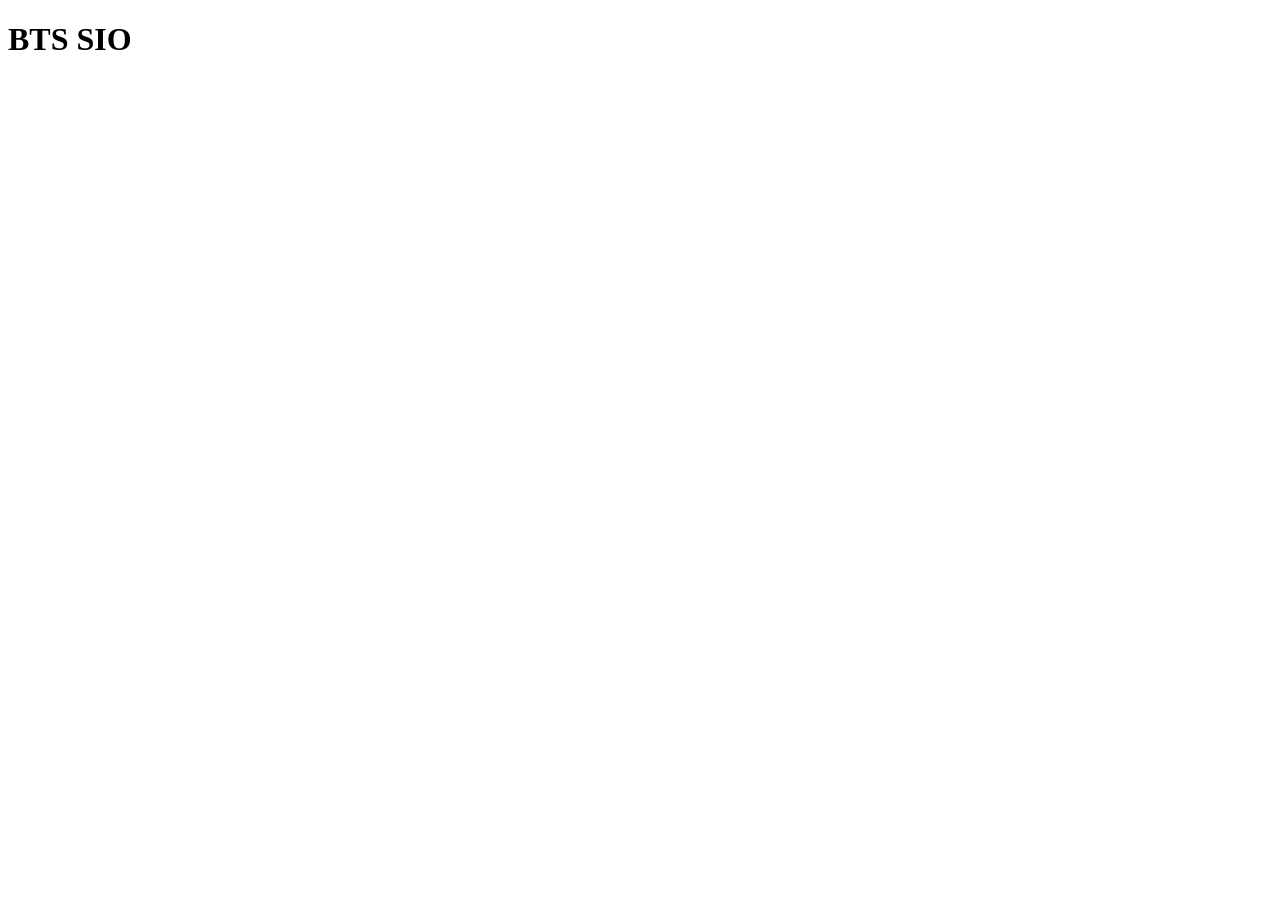
==== BTSSIO.html @ 3c4bebfa "implémentation acceuil" ====
<!DOCTYPE html>
<html lang="fr">
<head>
    <meta charset="UTF-8">
    <meta name="viewport" content="width=device-width, initial-scale=1.0">
    <title>BTS SIO</title>
</head>
<body>
    <h1>BTS SIO</h1>
</body>
</html>
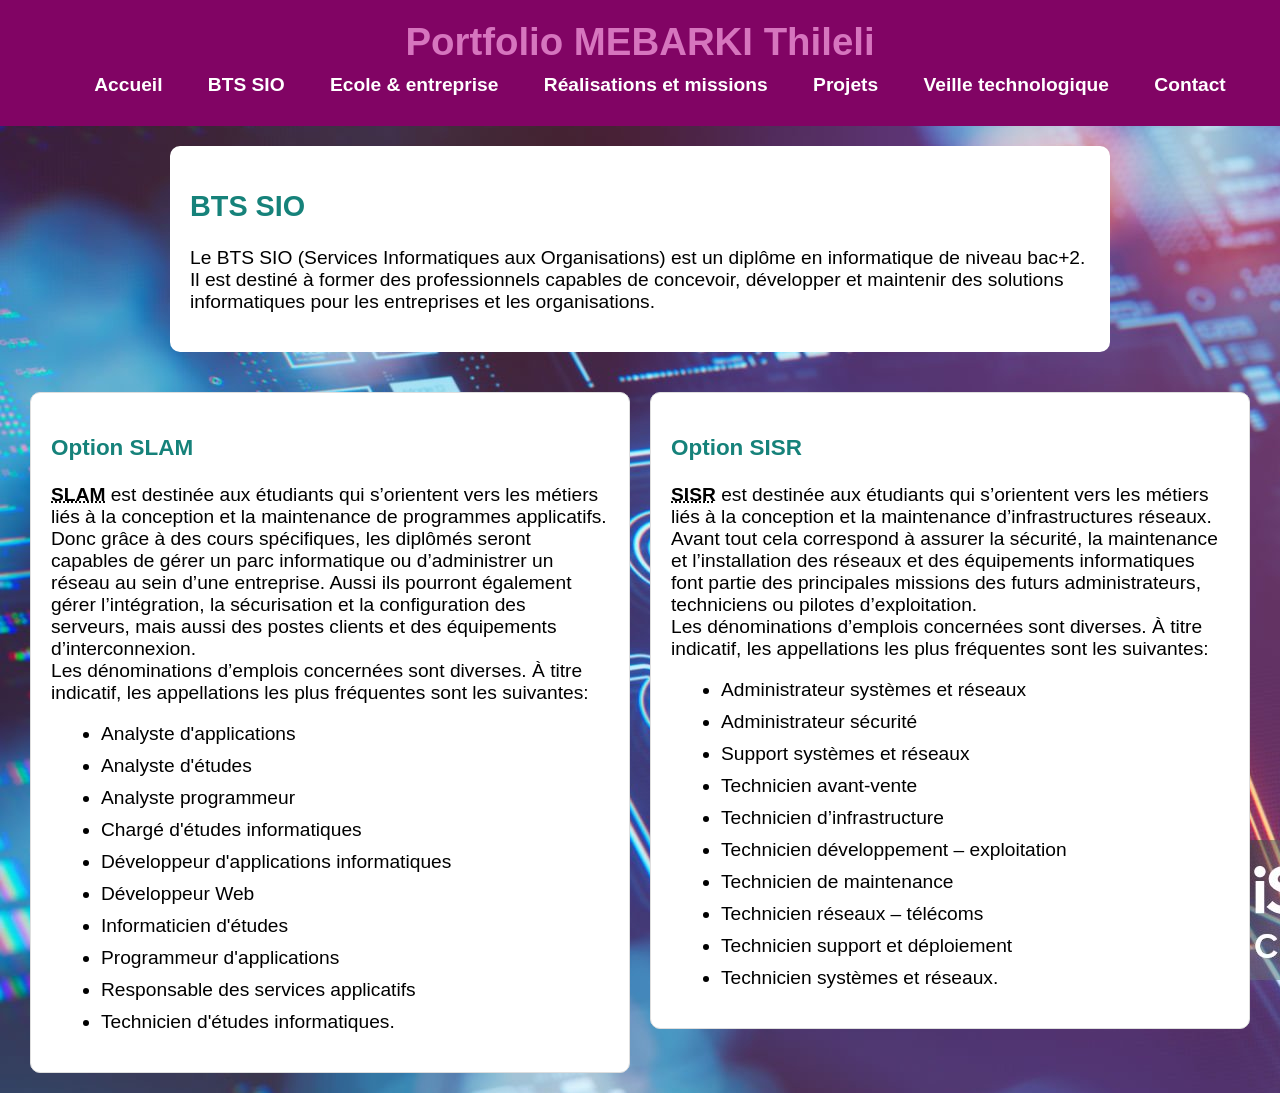
==== commit 0bbcf2f9: "implémentation accueil et BTS SIO" ====
--- a/BTSSIO.html
+++ b/BTSSIO.html
@@ -3,9 +3,81 @@
 <head>
     <meta charset="UTF-8">
     <meta name="viewport" content="width=device-width, initial-scale=1.0">
+    <link rel="stylesheet" href="style.css">
     <title>BTS SIO</title>
 </head>
 <body>
-    <h1>BTS SIO</h1>
+    <video autoplay muted loop class="background-video">
+        <source src="/videofond.mp4" type="video/mp4">    
+    </video>
+
+    <header>
+        <h1>Portfolio MEBARKI Thileli</h1>
+        <nav class="nav-menu">
+            <ul>
+                <li><a href="/index.html">Accueil</a></li>
+                <li><a href="/BTSSIO.html">BTS SIO</a></li>
+                <li><a href="/ecole&entreprise.html">Ecole & entreprise</a></li>
+                <li><a href="/realisations.html">Réalisations et missions</a></li>
+                <li><a href="/projets.html">Projets</a></li>
+                <li><a href="/veille.html">Veille technologique</a></li>
+                <li><a href="/contact.html">Contact</a></li>
+            </ul>
+        </nav>
+
+    </header>
+
+    <main>
+        <section>
+            <h2>BTS SIO</h2>
+            <p>Le BTS SIO (Services Informatiques aux Organisations) est un diplôme en informatique de niveau bac+2. Il est destiné à former des professionnels capables de concevoir, développer et maintenir des solutions informatiques pour les entreprises et les organisations.</p>
+        </section>
+        
+
+        <div class="flex-container">
+            <!-- Partie SLAM -->
+            <div class="option option-slam">
+                <h3>Option SLAM</h3>
+                <p><strong> <abbr title="Solutions logicielles et applications métiers">SLAM</abbr> </strong> est destinée aux étudiants qui s’orientent vers les métiers liés à la conception et la maintenance de programmes applicatifs. Donc grâce à des cours spécifiques, les diplômés seront capables de gérer un parc informatique ou d’administrer un réseau au sein d’une entreprise. Aussi ils pourront également gérer l’intégration, la sécurisation et la configuration des serveurs, mais aussi des postes clients et des équipements d’interconnexion. <br>
+                    Les dénominations d’emplois concernées sont diverses. À titre indicatif, les appellations les plus
+                    fréquentes sont les suivantes:</p>
+                
+                <ul>
+
+                    <li> Analyste d'applications </li>
+                    <li> Analyste d'études </li>
+                    <li> Analyste programmeur </li>
+                    <li> Chargé d'études informatiques </li>
+                    <li> Développeur d'applications informatiques </li>
+                    <li> Développeur Web </li>
+                    <li> Informaticien d'études </li>
+                    <li> Programmeur d'applications </li>
+                    <li> Responsable des services applicatifs </li>
+                    <li> Technicien d'études informatiques.</li>
+
+                </ul>
+            </div>
+
+            <!-- Partie SISR -->
+            <div class="option option-sisr">
+                <h3>Option SISR</h3>
+                <p><strong> <abbr title="Solutions d'infrastructure, systèmes et réseaux">SISR</abbr></strong> est destinée aux étudiants qui s’orientent vers les métiers liés à la conception et la maintenance d’infrastructures réseaux. Avant tout cela correspond à assurer la sécurité, la maintenance et l’installation des réseaux et des équipements informatiques font partie des principales missions des futurs administrateurs, techniciens ou pilotes d’exploitation. <br> 
+                    Les dénominations d’emplois concernées sont diverses. À titre indicatif, les appellations les plus
+                    fréquentes sont les suivantes: </p>
+                <ul>
+                    <li>Administrateur systèmes et réseaux </li>
+                    <li>Administrateur sécurité </li>
+                    <li>Support systèmes et réseaux </li>
+                    <li>Technicien avant‐vente </li>
+                    <li>Technicien d’infrastructure </li>
+                    <li>Technicien développement – exploitation </li>
+                    <li>Technicien de maintenance </li>
+                    <li>Technicien réseaux – télécoms </li>
+                    <li>Technicien support et déploiement </li>
+                    <li>Technicien systèmes et réseaux.</li>
+                </ul>
+            </div>
+        </div>
+    </main>
 </body>
 </html>
--- a/style.css
+++ b/style.css
@@ -0,0 +1,114 @@
+body {
+    font-family: Arial;
+    font-size: 1.2rem;
+    margin: 0;
+    padding: 0;
+    color: #000000;
+    background-image: url(fond.jpg);
+    
+}
+
+/* En-tête */
+header {
+    background-color: #810464;
+    color: rgb(214, 117, 190);
+    padding: 20px 0;
+    text-align: center;
+}
+
+header h1 {
+    margin: 0;
+
+}
+
+h2 {
+    color: #16827a;
+}
+  
+h3{
+    color: #16827a;
+}
+
+nav ul {
+    margin: 10px;
+}
+
+nav ul li {
+    display: inline;
+    margin: 0 20px;
+    
+}
+
+nav ul li a {
+    color: rgb(255, 255, 255);
+    text-decoration:none;
+    font-weight: bold;
+}
+
+nav ul li a:hover {
+    text-decoration: underline;
+}
+
+.boutton {
+    display: inline-block;
+    padding: 10px 20px;
+    background-color: #810464 ; 
+    color: white;
+    text-decoration: none;
+    font-size: 16px;
+    border-radius: 5px;
+    margin: 0 10px;
+}
+
+.boutton:hover {
+    background-color: #16827a; 
+}
+
+section {
+    padding: 20px;
+    margin: 20px auto;
+    max-width: 900px;
+    background-color: rgb(255, 255, 255);
+    border-radius: 10px;
+}
+
+.flex-container {
+    display: flex;
+    justify-content: space-around; 
+    align-items: flex-start;
+    padding: 20px;
+}
+
+/* Style pour les sections SLAM et SISR */
+.option {
+    width: 45%;
+    padding: 20px;
+    background-color: rgb(255, 255, 255);
+    border: 1px solid #dedede;
+    border-radius: 10px;
+    text-align: left;
+}
+
+.option h3 {
+    color: #16827a;
+}
+
+.option ul {
+    list-style-type: none;
+    padding: 0;
+}
+
+.option li {
+    margin: 10px 50px ;
+    list-style-type: disc;
+    
+}
+.background-video {
+    position: fixed;
+    top: 0;
+    left: 0;
+    width: 100%;
+    height: 100%;
+    object-fit: cover; /* Ajuste la vidéo pour couvrir tout l'écran */
+    z-index: -1; /* Place la vidéo derrière le contenu */
+}
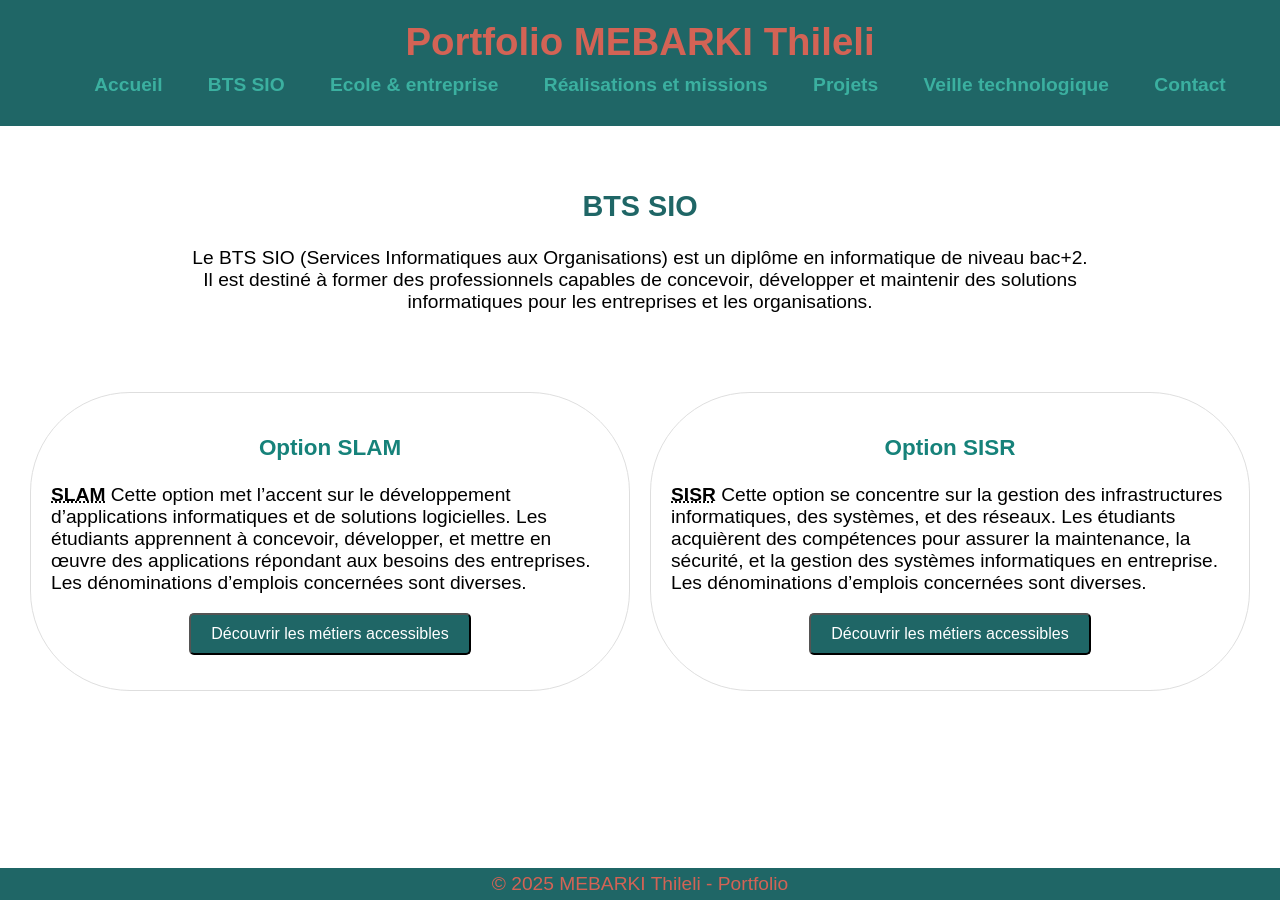
==== commit 764de876: "implémentation accueil et BTS SIO" ====
--- a/BTSSIO.html
+++ b/BTSSIO.html
@@ -4,6 +4,7 @@
     <meta charset="UTF-8">
     <meta name="viewport" content="width=device-width, initial-scale=1.0">
     <link rel="stylesheet" href="style.css">
+    <script src="script.js"></script>
     <title>BTS SIO</title>
 </head>
 <body>
@@ -38,12 +39,11 @@
             <!-- Partie SLAM -->
             <div class="option option-slam">
                 <h3>Option SLAM</h3>
-                <p><strong> <abbr title="Solutions logicielles et applications métiers">SLAM</abbr> </strong> est destinée aux étudiants qui s’orientent vers les métiers liés à la conception et la maintenance de programmes applicatifs. Donc grâce à des cours spécifiques, les diplômés seront capables de gérer un parc informatique ou d’administrer un réseau au sein d’une entreprise. Aussi ils pourront également gérer l’intégration, la sécurisation et la configuration des serveurs, mais aussi des postes clients et des équipements d’interconnexion. <br>
-                    Les dénominations d’emplois concernées sont diverses. À titre indicatif, les appellations les plus
-                    fréquentes sont les suivantes:</p>
+                <p><strong> <abbr title="Solutions logicielles et applications métiers">SLAM</abbr> </strong> Cette option met l’accent sur le développement d’applications informatiques et de solutions logicielles. Les étudiants apprennent à concevoir, développer, et mettre en œuvre des applications répondant aux besoins des entreprises. <br>
+                    Les dénominations d’emplois concernées sont diverses.
+                </p>
                 
                 <ul>
-
                     <li> Analyste d'applications </li>
                     <li> Analyste d'études </li>
                     <li> Analyste programmeur </li>
@@ -56,14 +56,15 @@
                     <li> Technicien d'études informatiques.</li>
 
                 </ul>
+                <button class="boutton toggle-jobs">Découvrir les métiers accessibles</button>
             </div>
 
             <!-- Partie SISR -->
             <div class="option option-sisr">
                 <h3>Option SISR</h3>
-                <p><strong> <abbr title="Solutions d'infrastructure, systèmes et réseaux">SISR</abbr></strong> est destinée aux étudiants qui s’orientent vers les métiers liés à la conception et la maintenance d’infrastructures réseaux. Avant tout cela correspond à assurer la sécurité, la maintenance et l’installation des réseaux et des équipements informatiques font partie des principales missions des futurs administrateurs, techniciens ou pilotes d’exploitation. <br> 
-                    Les dénominations d’emplois concernées sont diverses. À titre indicatif, les appellations les plus
-                    fréquentes sont les suivantes: </p>
+                <p><strong> <abbr title="Solutions d'infrastructure, systèmes et réseaux">SISR</abbr></strong> Cette option se concentre sur la gestion des infrastructures informatiques, des systèmes, et des réseaux. Les étudiants acquièrent des compétences pour assurer la maintenance, la sécurité, et la gestion des systèmes informatiques en entreprise. <br> 
+                    Les dénominations d’emplois concernées sont diverses. 
+                </p>
                 <ul>
                     <li>Administrateur systèmes et réseaux </li>
                     <li>Administrateur sécurité </li>
@@ -76,8 +77,11 @@
                     <li>Technicien support et déploiement </li>
                     <li>Technicien systèmes et réseaux.</li>
                 </ul>
+                <button class="boutton toggle-jobs">Découvrir les métiers accessibles</button>
             </div>
         </div>
     </main>
+
+    <footer> © 2025 MEBARKI Thileli - Portfolio</footer>
 </body>
 </html>
--- a/style.css
+++ b/style.css
@@ -4,14 +4,13 @@
     margin: 0;
     padding: 0;
     color: #000000;
-    background-image: url(fond.jpg);
     
 }
 
 /* En-tête */
 header {
-    background-color: #810464;
-    color: rgb(214, 117, 190);
+    background-color: #1f6666;
+    color: #d36355;
     padding: 20px 0;
     text-align: center;
 }
@@ -22,11 +21,11 @@
 }
 
 h2 {
-    color: #16827a;
+    color: #1f6666;
 }
   
 h3{
-    color: #16827a;
+    color: #1f6666;
 }
 
 nav ul {
@@ -40,7 +39,7 @@
 }
 
 nav ul li a {
-    color: rgb(255, 255, 255);
+    color: #3BB0A0;
     text-decoration:none;
     font-weight: bold;
 }
@@ -52,7 +51,7 @@
 .boutton {
     display: inline-block;
     padding: 10px 20px;
-    background-color: #810464 ; 
+    background-color: #1f6666 ; 
     color: white;
     text-decoration: none;
     font-size: 16px;
@@ -60,22 +59,74 @@
     margin: 0 10px;
 }
 
-.boutton:hover {
-    background-color: #16827a; 
+.cv, .certifications {
+    display: inline-block;
+    padding: 10px 20px;
+    background-color: #1f6666 ; 
+    color: white;
+    text-decoration: none;
+    font-size: 16px;
+    border-radius: 5px;
+    text-align: left;
+    
+}
+
+.cv{
+    margin: 0 10px;
+    margin-left: 300px;
+}
+
+.boutton:hover, .cv:hover, .certifications:hover {
+    background-color:#d36355; 
 }
 
 section {
+    
     padding: 20px;
     margin: 20px auto;
     max-width: 900px;
-    background-color: rgb(255, 255, 255);
-    border-radius: 10px;
-}
-
+    background-color: rgb(255, 255, 255, 0.5);
+    border-radius: 100%;
+}
+
+.presentation{
+    max-width: 900px;
+    margin: 50px auto;
+    padding: 20px;
+    background-color: rgba(255, 255, 255, 0.5);
+    border-radius: 20px;
+    margin-left: 400px;
+    border: 1px solid #dedede;
+    border-radius: 100px;
+
+}
+.image-container {
+    position: absolute;
+    left: 50px; /* Ajuste la distance depuis le bord gauche */
+    top: 52%;
+    transform: translateY(-50%);
+}
+
+.image-container img {
+    width: 300px; /* Ajuste la taille de l’image */
+    border-radius: 50%;
+    
+}
+.presentation p {
+    text-align: left;
+}
+
+section h2 , p {
+    text-align: center;
+}
+
+.flex-container p {
+    text-align: left;
+}
 .flex-container {
     display: flex;
     justify-content: space-around; 
-    align-items: flex-start;
+    align-items: stretch;
     padding: 20px;
 }
 
@@ -83,19 +134,27 @@
 .option {
     width: 45%;
     padding: 20px;
-    background-color: rgb(255, 255, 255);
+    background-color: rgb(255, 255, 255, 0.5);
     border: 1px solid #dedede;
-    border-radius: 10px;
+    border-radius: 100px;
     text-align: left;
 }
 
 .option h3 {
     color: #16827a;
+    text-align: center;
 }
 
 .option ul {
     list-style-type: none;
     padding: 0;
+    display: none;
+}
+.toggle-jobs {
+    text-align: center;
+    display: block;
+    margin: 15px auto; /* Centre horizontalement */
+    
 }
 
 .option li {
@@ -103,6 +162,28 @@
     list-style-type: disc;
     
 }
+.ecole_entreprise{
+    display: flex;
+    justify-content: space-around;
+    margin: 30px;
+    align-items: stretch;
+}
+
+.entreprise, .ecole {
+    width: 45%;
+    padding: 20px;
+    background-color: rgb(255, 255, 255, 0.5);
+    border: 1px solid #dedede;
+    border-radius: 100px;
+    text-align: center;
+}
+
+.ecole_entreprise img{
+    width: 12cm;
+    height: 6cm;
+}
+
+
 .background-video {
     position: fixed;
     top: 0;
@@ -111,4 +192,68 @@
     height: 100%;
     object-fit: cover; /* Ajuste la vidéo pour couvrir tout l'écran */
     z-index: -1; /* Place la vidéo derrière le contenu */
+}
+
+.certi {
+    max-width: 1000px;
+    margin: 20px 40px;
+    display: grid;
+    grid-template-columns: 450px 450px 450px;
+    gap: 10px;
+
+}
+
+.certi img {
+    width: 100%;
+    border-radius: 5px;
+    cursor: pointer;
+    padding: 20px 40px;
+    height: 100%;
+    
+}
+
+.certi img:hover {
+    transform: scale(1.3);
+
+}
+form {
+    max-width: 600px;
+    margin: 0 auto;
+    padding: 20px;
+    background-color: #f9f9f9;
+    border-radius: 10px;
+}
+
+form label {
+    font-weight: bold;
+}
+
+form input, form textarea {
+    width: 100%;
+    padding: 10px;
+    margin: 10px 0;
+    border: 1px solid #ccc;
+    border-radius: 5px;
+}
+
+form input[type="submit"] {
+    background-color: #4CAF50;
+    color: white;
+    border: none;
+    cursor: pointer;
+    padding: 15px;
+}
+
+form input[type="submit"]:hover {
+    background-color: #45a049;
+}
+
+footer {
+    position: fixed;
+    bottom: 0;
+    width: 100%;
+    background-color: #1f6666;
+    color: #d36355;
+    text-align: center;
+    padding: 5px 0;
 }
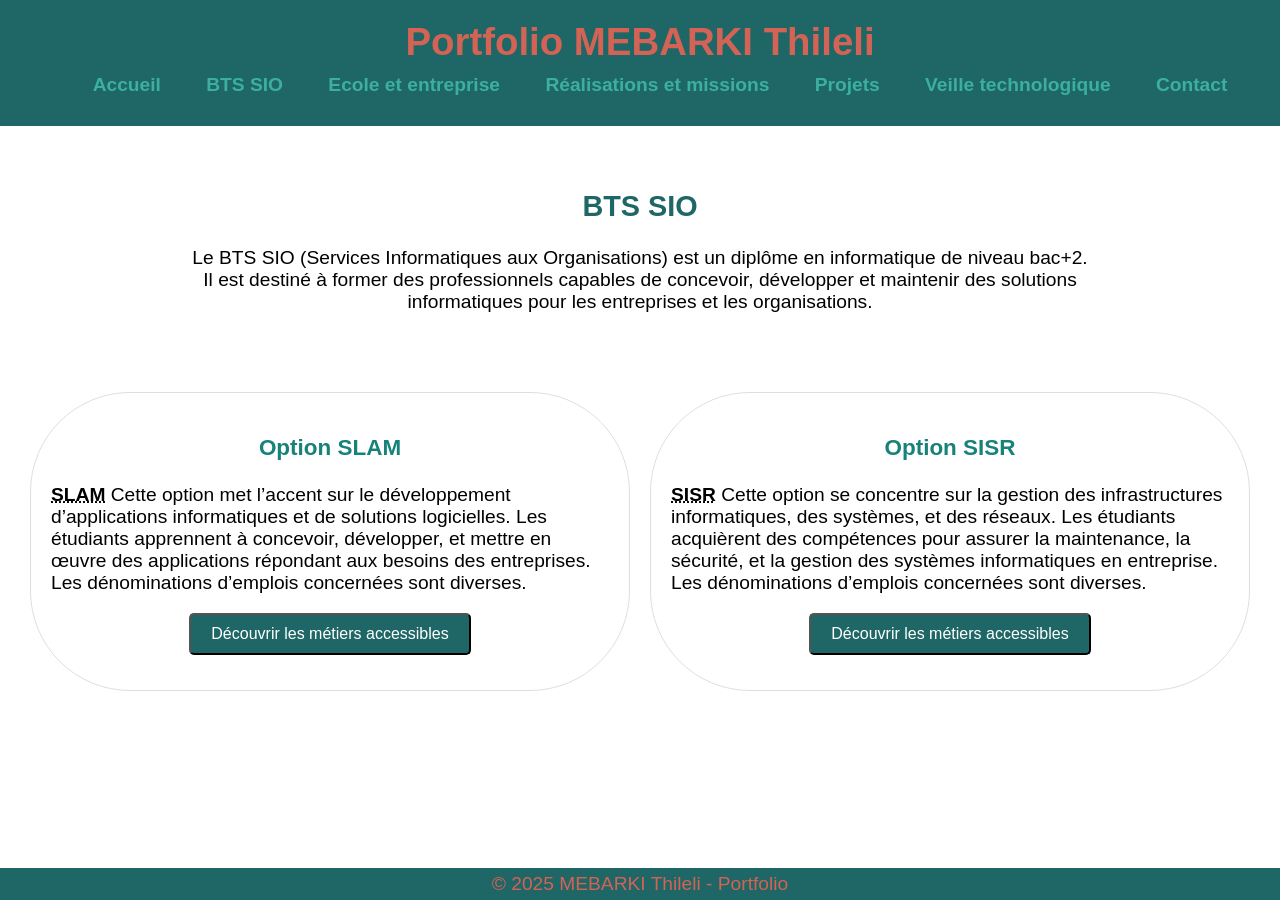
==== commit 18268fb1: "Portfolio" ====
--- a/BTSSIO.html
+++ b/BTSSIO.html
@@ -4,7 +4,6 @@
     <meta charset="UTF-8">
     <meta name="viewport" content="width=device-width, initial-scale=1.0">
     <link rel="stylesheet" href="style.css">
-    <script src="script.js"></script>
     <title>BTS SIO</title>
 </head>
 <body>
@@ -18,7 +17,7 @@
             <ul>
                 <li><a href="/index.html">Accueil</a></li>
                 <li><a href="/BTSSIO.html">BTS SIO</a></li>
-                <li><a href="/ecole&entreprise.html">Ecole & entreprise</a></li>
+                <li><a href="/ecole&entreprise.html">Ecole et entreprise</a></li>
                 <li><a href="/realisations.html">Réalisations et missions</a></li>
                 <li><a href="/projets.html">Projets</a></li>
                 <li><a href="/veille.html">Veille technologique</a></li>
@@ -83,5 +82,7 @@
     </main>
 
     <footer> © 2025 MEBARKI Thileli - Portfolio</footer>
+    <script src="script.js"></script>
 </body>
+
 </html>
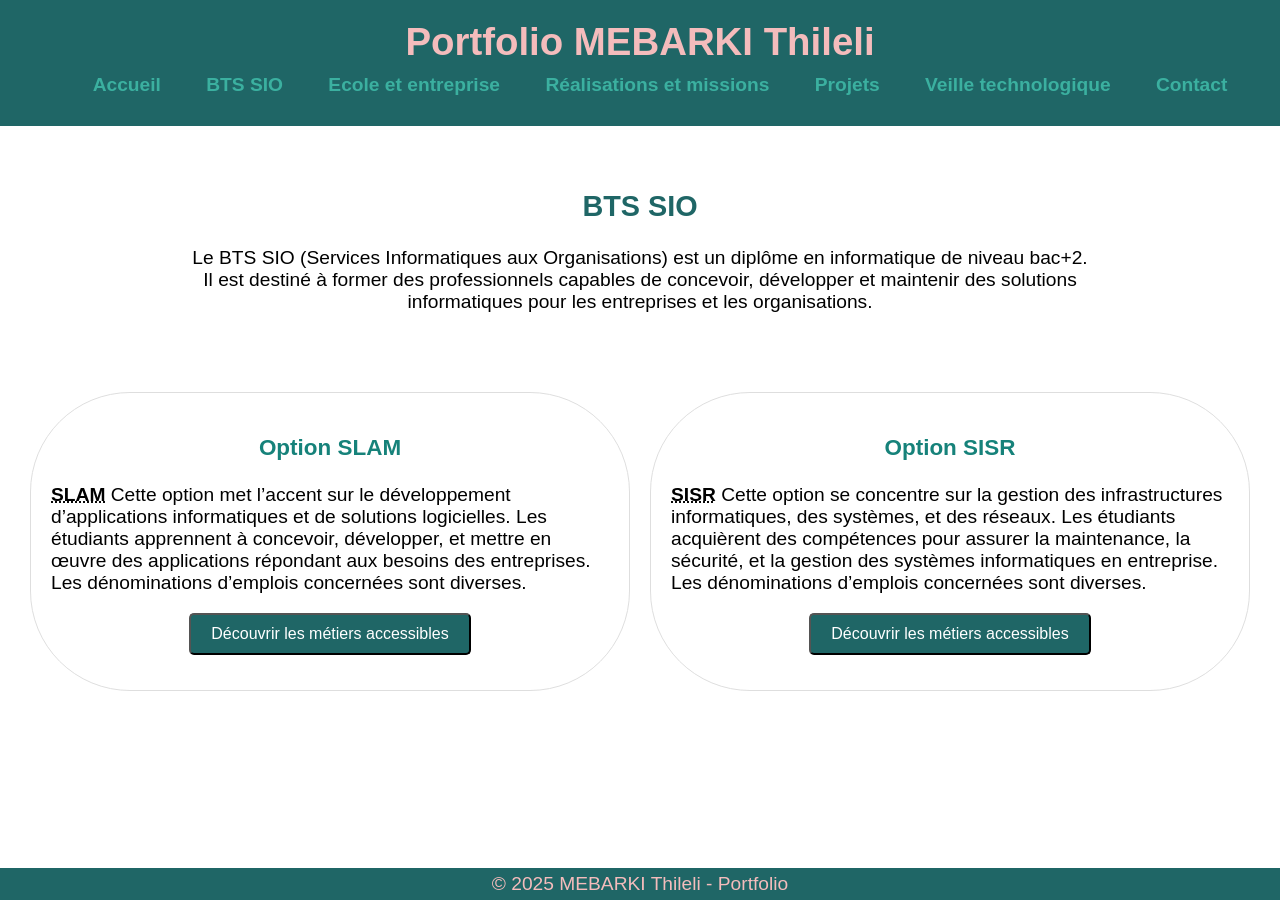
==== commit 4e7c60d9: "mise en ligne" ====
--- a/BTSSIO.html
+++ b/BTSSIO.html
@@ -8,20 +8,20 @@
 </head>
 <body>
     <video autoplay muted loop class="background-video">
-        <source src="/videofond.mp4" type="video/mp4">    
+        <source src="videofond.mp4" type="video/mp4">    
     </video>
 
     <header>
         <h1>Portfolio MEBARKI Thileli</h1>
         <nav class="nav-menu">
             <ul>
-                <li><a href="/index.html">Accueil</a></li>
-                <li><a href="/BTSSIO.html">BTS SIO</a></li>
-                <li><a href="/ecole&entreprise.html">Ecole et entreprise</a></li>
-                <li><a href="/realisations.html">Réalisations et missions</a></li>
-                <li><a href="/projets.html">Projets</a></li>
-                <li><a href="/veille.html">Veille technologique</a></li>
-                <li><a href="/contact.html">Contact</a></li>
+                <li><a href="index.html">Accueil</a></li>
+                <li><a href="BTSSIO.html">BTS SIO</a></li>
+                <li><a href="ecole&entreprise.html">Ecole et entreprise</a></li>
+                <li><a href="realisations.html">Réalisations et missions</a></li>
+                <li><a href="projets.html">Projets</a></li>
+                <li><a href="veille.html">Veille technologique</a></li>
+                <li><a href="contact.html">Contact</a></li>
             </ul>
         </nav>
 
--- a/style.css
+++ b/style.css
@@ -10,7 +10,7 @@
 /* En-tête */
 header {
     background-color: #1f6666;
-    color: #d36355;
+    color: #f4bcbc;
     padding: 20px 0;
     text-align: center;
 }
@@ -23,7 +23,7 @@
 h2 {
     color: #1f6666;
 }
-  
+
 h3{
     color: #1f6666;
 }
@@ -59,7 +59,7 @@
     margin: 0 10px;
 }
 
-.cv, .certifications {
+.cv, .certifications, .Git {
     display: inline-block;
     padding: 10px 20px;
     background-color: #1f6666 ; 
@@ -76,7 +76,7 @@
     margin-left: 300px;
 }
 
-.boutton:hover, .cv:hover, .certifications:hover {
+.boutton:hover, .cv:hover, .certifications:hover, .Git:hover {
     background-color:#d36355; 
 }
 
@@ -179,8 +179,8 @@
 }
 
 .ecole_entreprise img{
-    width: 12cm;
-    height: 6cm;
+    width: 11cm;
+    height: 5cm;
 }
 
 
@@ -216,44 +216,412 @@
     transform: scale(1.3);
 
 }
-form {
-    max-width: 600px;
-    margin: 0 auto;
-    padding: 20px;
-    background-color: #f9f9f9;
-    border-radius: 10px;
-}
-
-form label {
-    font-weight: bold;
-}
-
-form input, form textarea {
-    width: 100%;
-    padding: 10px;
-    margin: 10px 0;
-    border: 1px solid #ccc;
-    border-radius: 5px;
-}
-
-form input[type="submit"] {
-    background-color: #4CAF50;
-    color: white;
-    border: none;
-    cursor: pointer;
-    padding: 15px;
-}
-
-form input[type="submit"]:hover {
-    background-color: #45a049;
-}
 
 footer {
     position: fixed;
     bottom: 0;
     width: 100%;
     background-color: #1f6666;
-    color: #d36355;
+    color: #f4bcbc;
     text-align: center;
     padding: 5px 0;
-}+}
+
+.projets {
+    max-width: 1000px;
+    margin: 20px 40px;
+    display: grid;
+    grid-template-columns: 450px 450px 450px;
+    gap: 10px;
+
+}
+
+.projets img {
+    width: 100%;
+    border-radius: 5px;
+    cursor: pointer;
+    padding: 10px 0px;
+    height: 100%;
+    
+}
+
+.projets img:hover {
+    transform: scale(1.1);
+
+}
+
+.projets h3{
+    color: #ffffff;
+    text-align: start;
+}
+
+
+
+.contact-section {
+
+    max-width: 1200px;
+    margin: 0 auto;
+    color: #fff;
+    font-family: 'Arial', sans-serif;
+}
+
+.contact-title {
+    text-align: center;
+    font-size: 2rem;
+    letter-spacing: 5px;
+    color: #3BB0A0;
+    margin-bottom: 40px;
+}
+
+.contact-container {
+    display: flex;
+    flex-wrap: wrap;
+    background-color: #3BB0A0;
+    border-radius: 20px;
+    overflow: hidden;
+    box-shadow: 0 0 15px rgba(255, 255, 255, 0.1);
+}
+
+.contact-info {
+    flex: 1;
+    padding: 30px;
+    background-color: #1f6666;
+}
+
+.info-item {
+    display: flex;
+    align-items: flex-start;
+    gap: 15px;
+    margin-bottom: 30px;
+    font-size: 1.1rem;
+}
+
+.info-item span {
+    font-size: 1.5rem;
+    background-color: #f4bcbc;
+    color: #3BB0A0;
+    padding: 10px;
+    border-radius: 50%;
+}
+
+.contact-form {
+    flex: 2;
+    padding: 30px;
+    background-color: #3BB0A0;
+    display: flex;
+    flex-direction: column;
+    gap: 20px;
+}
+
+.form-row {
+    display: flex;
+    gap: 20px;
+}
+
+.contact-form input,
+.contact-form textarea {
+    width: 100%;
+    padding: 12px;
+    border: none;
+    border-radius: 5px;
+    background-color: #f0f0f0;
+    color: #333;
+    font-size: 1rem;
+}
+
+.contact-form button {
+    padding: 12px;
+    background-color: #1f6666;
+    color: #fff;
+    font-size: 1rem;
+    border: none;
+    border-radius: 5px;
+    cursor: pointer;
+}
+
+.contact-form button:hover {
+    background-color: #f4bcbc;
+}
+
+
+.carousel {
+    margin-bottom: 60px;
+    overflow: hidden;
+    width: 100%;
+    background-color: rgba(255, 255, 255, 0.5);
+    padding: 20px 0;
+}
+
+.carousel-track {
+    display: flex;
+    width: max-content;
+    animation: scroll 30s linear infinite;
+}
+
+.carousel-track img {
+    width: 100px;
+    height: 100px;
+    margin: 0 20px;
+    object-fit: contain;
+}
+
+/* Style spécifique page veille */
+.main-veille {
+    background: rgba(255, 255, 255, 0.700);
+    padding: 30px;
+    border-radius: 12px;
+    margin: 40px;
+    text-align: left;
+}
+
+/* Intro */
+.intro {
+    text-align: left;
+}
+.outil-veille {
+    display: flex;
+    gap: 15px;
+    margin: 20px 0;
+}
+
+.outil-veille p {
+    text-align: left;
+    margin-top: 0;
+    margin-bottom: 0;
+}
+
+.capture-feedly {
+    width: 700px;
+    height: 300px;
+    margin-left: 20px;
+}
+
+.feedly-logo {
+    width: 600px;   /* tu peux ajuster */
+    height: 300px;
+    margin-right: 20px;
+}
+.abcd {
+    display: inline-table;
+    gap: 30px;
+    
+}
+
+
+.sources {
+    margin-top: 0px;
+    padding-left: 20px;
+}
+
+.sources li {
+    margin: 5px 0;
+}
+
+.sources a {
+    color: #000000;
+    text-decoration: none;
+    font-weight: bold;
+}
+
+.sources a:hover {
+    text-decoration: underline;
+}
+
+/* Responsive */
+
+
+
+/* Articles grid */
+
+
+.articles-grid {
+    display: grid;
+    grid-template-columns: repeat(auto-fit, minmax(400px, 1fr));
+    gap: 30px;
+    margin-top: 20px;
+}
+
+
+.card {
+    background: #fff;
+    border-radius: 10px;
+    overflow: hidden;
+    box-shadow: 0 4px 10px rgba(0,0,0,0.1);
+    transition: transform 0.2s ease;
+    background-color: rgba(255, 255, 255, 0.01);
+}
+
+.card:hover {
+    transform: translateY(-5px);
+}
+
+.card img {
+    width: 100%;
+    height: 160px;
+    object-fit: cover;
+}
+
+.card-content {
+    padding: 12px;
+}
+
+.card-content .date {
+    font-size: 0.85rem;
+    color: #555;
+    margin-bottom: 5px;
+}
+
+.card-content h3 {
+    margin: 0;
+    font-size: 1.1rem;
+    line-height: 1.4;
+}
+
+.card-content h3 a {
+    color: #000000;
+    text-decoration: none;
+}
+
+.card-content h3 a:hover {
+    color: #1f6666;
+    text-decoration: underline;
+}
+
+details {
+    margin-top: 15px;
+    border: 1px solid #1f6666;
+    border-radius: 8px;
+    padding: 10px;
+    background: #f9f9f9;
+}
+
+summary {
+    font-weight: bold;
+    cursor: pointer;
+    color: #1f6666;
+}
+
+
+.projets-bts {
+    display: flex;
+    justify-content: center;
+    align-items: flex-start;
+    gap: 40px;
+    flex-wrap: wrap;
+    margin-bottom: 100px;
+}
+
+
+.TP-bts {
+    text-align: center;
+    width: 700px;        /* largeur contrôlée */
+
+}
+
+.TP-bts h3{
+    color: #ffffff;
+    font-size: 2em;
+}
+
+.TP-bts img {
+    width: 100%;
+    height: 500px;
+    border-radius: 8px;
+}
+
+.TP-bts img:hover {
+    transform: scale(1.1);
+
+}
+.TP-bts a {
+margin-top: 20px;
+}
+
+@keyframes scroll {
+    0% {
+        transform: translateX(0);
+    }
+
+    100% {
+        transform: translateX(-50%);
+    }
+}
+
+
+/* 📱 Responsive */
+@media (max-width: 1024px) {
+    .presentation {
+        margin-left: auto;
+        margin-right: auto;
+        flex-direction: column;
+        text-align: center;
+    }
+
+    .image-container {
+        position: static;
+        transform: none;
+        margin-bottom: 20px;
+        text-align: center;
+    }
+
+    .image-container img {
+        width: 200px;
+    }
+
+    .cv {
+        margin-left: 0;
+        display: block;
+        text-align: center;
+        margin: 20px auto;
+    }
+
+    .flex-container,
+    .ecole_entreprise {
+        flex-direction: column;
+        align-items: center;
+    }
+
+    .option,
+    .entreprise,
+    .ecole {
+        width: 90%;
+        margin-bottom: 20px;
+    }
+
+    .certi,
+    .projets {
+        grid-template-columns: repeat(auto-fit, minmax(200px, 1fr));
+        margin: 20px auto;
+    }
+
+    .ecole_entreprise img {
+        width: 100%;
+        height: auto;
+    }
+}
+
+@media (max-width: 600px) {
+    nav ul li {
+        display: block;
+        margin: 10px 0;
+        text-align: center;
+    }
+
+    .form-row {
+        flex-direction: column;
+    }
+
+    .contact-container {
+        flex-direction: column;
+    }
+
+    .carousel-track img {
+        width: 60px;
+        height: 60px;
+        margin: 0 10px;
+    }
+
+    footer {
+        position: static;
+    }
+}
